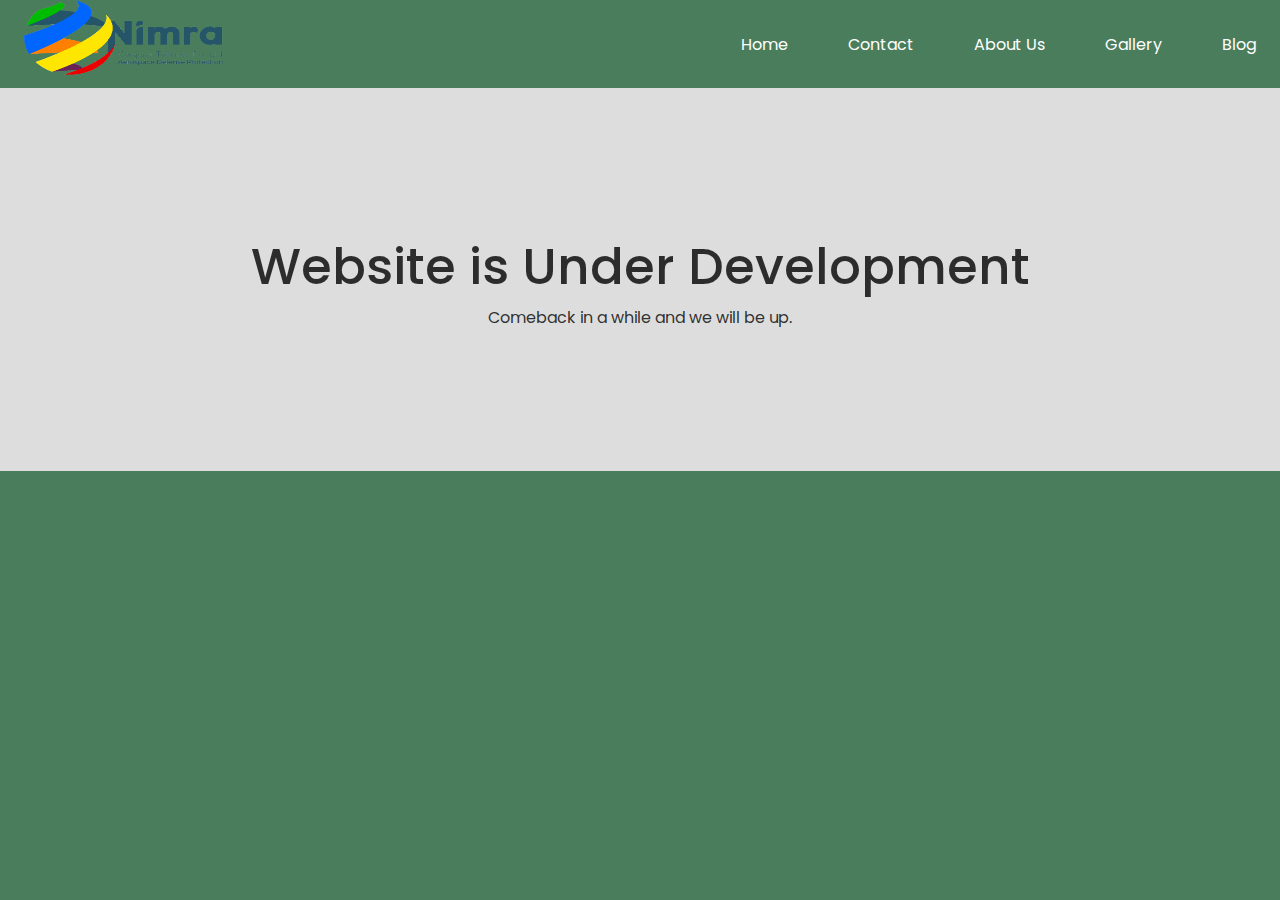
==== about.html @ bcb86f6c "added contactpage and other files" ====
<!DOCTYPE html>
<html lang="en">

<head>
    <meta charset="UTF-8" />
    <meta http-equiv="X-UA-Compatible" content="IE=edge" />
    <meta name="viewport" content="width=device-width, initial-scale=1.0" />
    <title>Nimra Defense</title>
    <!-- STYLESHEET LINK -->
    <link rel="stylesheet" href="styles.css" />
    <!-- GOOGLE FONT LINK -->
    <link rel="preconnect" href="https://fonts.googleapis.com" />
    <link rel="preconnect" href="https://fonts.gstatic.com" crossorigin />
    <link href="https://fonts.googleapis.com/css2?family=Poppins:wght@300&display=swap" rel="stylesheet" />
    <!-- FONT AWESOME LINK -->
    <link rel="stylesheet" href="https://cdnjs.cloudflare.com/ajax/libs/font-awesome/6.4.0/css/all.min.css"
        integrity="sha512-iecdLmaskl7CVkqkXNQ/ZH/XLlvWZOJyj7Yy7tcenmpD1ypASozpmT/E0iPtmFIB46ZmdtAc9eNBvH0H/ZpiBw=="
        crossorigin="anonymous" referrerpolicy="no-referrer" />
</head>

<body>
    <!-- NAVBAR -->

    <header>
        <nav class="navbar">
            <a href="index.html" class="nav-branding"><img src="logo.png" alt="Nimra-defense-logo" /></a>
            <ul class="nav-menu">
                <li class="nav-item">
                    <a href="index.html" class="nav-link">Home</a>
                </li>
                <li class="nav-item">
                    <a href="contact.html" class="nav-link">Contact</a>
                </li>
                <li class="nav-item">
                    <a href="about.html" class="nav-link">About Us</a>
                </li>
                <li class="nav-item">
                    <a href="gallery.html" class="nav-link">Gallery</a>
                </li>
                <li class="nav-item">
                    <a href="blog.html" class="nav-link">Blog</a>
                </li>
            </ul>
            <div class="hamburger">
                <span class="bar"></span>
                <span class="bar"></span>
                <span class="bar"></span>
            </div>
        </nav>
    </header>

<!-- MAIN SECTION -->
    <section id="about-pg-main-sec">
     <i class="fa-solid fa-code"></i>
     <h1>Website is Under Development</h1>
     <p>Comeback in a while and we will be up.</p>
    </section>

    <!-- FOOTER -->

    <section class="footer">
        <footer>
            <span class="footer-elements"><a href="#"><i class="fa-brands fa-google-plus-g"></i></a></span>
            <span class="footer-elements"><a href="#"><i class="fa-brands fa-youtube"></i></a></span>
            <span class="footer-elements"><a href="#"><i class="fa-brands fa-facebook-f"></i></a></span>
            <span class="footer-elements"><a href="#"><i class="fa-brands fa-linkedin-in"></i></a></span>
        </footer>
    </section>
    <script src="index.js"></script>
</body>

</html>
---- styles.css ----
* {
  margin: 0;
  padding: 0;
  box-sizing: border-box;
}

body {
  background-color: #4a7d5c;
  font-family: Poppins, sans-serif;
}

h1 {
  color: #f2fcf5;
  font-size: 50px;
  font-weight: 500;
}

h2 {
  color: #f2fcf5;
  font-size: 30px;
}

h3,
p {
  color: #f2fcf5;
  font-size: 16px;
}

/* NAVBAR SECTION */

header {
  background-color: #4a7d5c;
}

.navbar li {
  list-style: none;
}

.navbar a,
.contact-parent a {
  text-decoration: none;
  color: #fff;
}

.navbar {
  min-height: 70px;
  display: flex;
  justify-content: space-between;
  align-items: center;
  padding: 0 24px;
}

.nav-menu {
  display: flex;
  justify-content: space-between;
  align-items: center;
  gap: 60px;
}

.nav-branding {
  font-size: 2rem;
}

.nav-branding img {
  width: 200px;
  height: 75px;
}

.nav-link {
  transition: 0.6s ease; /* For delaying the effect*/
}

.nav-link:hover {
  color: #deb887;
}

.hamburger {
  display: none;
  cursor: pointer;
}

.bar {
  display: block;
  width: 25px;
  height: 3px;
  margin: 5px auto;
  -webkit-transition: all 0.3s ease-in-out;
  transition: all 0.3s ease-in-out;
  background-color: white;
}

/* VIDEO SECTION */

.vid-container video {
  width: 100%;
}

/* CARD SECTION */

#cards {
  display: flex;
  flex-wrap: wrap;
  justify-content: center;
  text-align: center;
  padding: 6% 0;
  padding-top: 0;
}

#cards-main h1 {
  padding-top: 5%;
  padding-bottom: 3%;
  text-align: center;
}

.card-child {
  height: auto;
  width: 30%;
  margin: 12px;
  border-radius: 12px;
  transition: 0.6s ease;
}

.card-child img {
  height: 250px;
  width: 100%;
  object-fit: cover;
  border-radius: 6px;
  opacity: 0.8;
}

.card-child p {
  font-size: 20px;
  padding: 12px;
  font-weight: 700;
  color: #dddddd;
}

/* WELCOME SECTION */

#welcome {
  display: block;
  margin: auto;
  text-align: center;
  padding: 6% 10%;
  line-height: 1.5;
}

#welcome h1 {
  padding: 0 0 5% 0px;
}

.welcome-rmp {
  padding-top: 5%;
}

/* Slideshow container */

.slideshow-container {
  position: relative;
  background: #dddddd;
  width: 100%;
  padding: 4% 0;
}

.slideshow-container h1 {
  text-align: center;
  color: black;
}

.mySlides {
  display: none;
  padding: 80px;
  text-align: center;
}

.prev,
.next {
  cursor: pointer;
  position: absolute;
  top: 50%;
  width: auto;
  margin-top: -30px;
  padding: 16px;
  color: #888;
  font-weight: bold;
  font-size: 20px;
  border-radius: 0 3px 3px 0;
  user-select: none;
}

.next {
  position: absolute;
  right: 0;
  border-radius: 3px 0 0 3px;
}

.prev:hover,
.next:hover {
  background-color: rgba(0, 0, 0, 0.8);
  color: white;
}

q {
  font-style: italic;
  font-size: 20px;
}

.author {
  color: black;
}

/* CARDS BOTTOM */

#cards-bottom {
  display: flex;
  flex-wrap: wrap;
  justify-content: center;
  text-align: center;
  padding: 6%;
  background-color: #dddddd;
  line-height: 1.5;
}

#cards-bottom h1,
#cards-bottom p {
  color: black;
}

.card-bottom-child {
  width: 28%;
  margin: 12px;
  padding: 1%;
}

.card-bottom-child h1 {
  padding-bottom: 5%;
  font-size: 35px;
}

/* MAP SECTION */

.mapouter {
  text-align: center;
  width: 100%;
  height: auto;
  padding: 2%;
}

.mapouter h1 {
  padding-bottom: 1%;
}

.gmap-container {
  overflow: hidden;
  background: none;
  width: 100%;
  height: auto;
}

.gmap_iframe {
  width: 100%;
  height: 400px;
  border: 2px solid white;
  opacity: 0.8;
}

/* FOOTER SECTION */

.footer {
  background-color: #4a7d5c;
  text-align: center;
  padding: 20px 10px 5px 10px;
  padding-bottom: 0;
}

.footer-elements {
  padding: 25px;
}

.footer-elements a {
  text-decoration: none;
  color: black;
  font-size: 25px;
  transition: 0.3s ease-out;
}

.footer-elements a:hover {
  color: aliceblue;
  font-size: 32px;
  transition: 0.3s ease; /* For delaying the effect*/
}

/* CONTACT PAGE */
/* #contactpg-main{
  background-color: #dddddd;
  height: 400px;
  width: 100%;
}

#contactpg-main h1{
  color: rgba(0, 0, 0, 0.8);
  text-align: center;
} */

/* CONTACT SECTION */

#contact {
  text-align: center;
  padding: 4% 20px;
  background-color: #dddddd;
  color: rgba(0, 0, 0, 0.8);
}

#contact h1{
  color: rgba(0, 0, 0, 0.8);
}

.contact-main-1 h2{
  color: rgba(0, 0, 0, 0.8);
}

.contact-parent {
  display: flex;
  flex-wrap: wrap;
  padding: 20px;
}

.contact-main-1,
.contact-main-2 {
  line-height: 1.5;
}

.contact-main-1 {
  flex: 50%;
}

.contact-email {
  color:rgba(0, 0, 0, 0.8);
}

.contact-main-2 {
  flex: 50%;
}

.contact-parent input {
  width: 100%;
  border: none;
  border-bottom: 1px solid rgba(0, 0, 0, 0.8);
  outline: none;
  padding-bottom: 5px;
  background-color: #dddddd;
  /* color: #e9f8f9; */
  padding: 10px 0px;
}

/* .contact-parent textarea {
  width: 100%;
  border: 0;
  border-bottom: 1px solid rgba(0, 0, 0, 0.8);
  outline: none;
  padding: 10px;
  box-sizing: border-box;
  background-color: #dddddd;
  /* color: #e9f8f9; 
  resize: none;
} */

.contact-parent label {
  display: block;
  margin-bottom: 6px;
  text-align: left;
  /* color: #c0eef2; */
  padding: 10px 0px;
}

.contact-main-2 button {
  background-color: rgba(0, 0, 0, 0.8);
  width: 100px;
  color: #dddddd;
  border: none;
  outline: none;
  height: 35px;
  border-radius: 30px;
  margin-top: 20px;
  font-weight: bold;
  text-transform: uppercase;
  cursor: pointer;
}

.contact-elements {
  padding: 25px;
}

.contact-elements a {
  text-decoration: none;
  color: black;
  font-size: 25px;
  transition: 0.3s ease-out;
}

.contact-elements a:hover {
  font-size: 32px;
  transition: 0.3s ease; /* For delaying the effect*/
}

/* ABOUT PAGE */
#about-pg-main-sec{
  background-color: #dddddd;
  width: 100%;
  padding: 11%;
  text-align: center;
}

#about-pg-main-sec h1, #about-pg-main-sec p{
  color: rgba(0, 0, 0, 0.8);
}

#about-pg-main-sec i{
  font-size: 10rem;
}

/* FOR RESPONSIVENESS OF PAGE */

/* MAX WIDTH 900PX */
@media (max-width: 900px) {
  /* NAVBAR */
  .hamburger {
    display: block;
  }
  .hamburger.active .bar:nth-child(2) {
    opacity: 0;
  }
  .hamburger.active .bar:nth-child(1) {
    transform: translateY(8px) translateX(45deg);
  }
  .hamburger.active .bar:nth-child(3) {
    transform: translateY(8px) translateX(-45deg);
  }

  .nav-menu {
    position: fixed;
    left: 100%;
    top: 70px;
    gap: 0;
    flex-direction: column;
    background-color: #4a7d5c;
    width: 100%;
    text-align: center;
    transition: 0.3s;
  }

  .nav-item {
    margin: 16px 0;
  }

  .nav-menu.active {
    left: 0;
  }

  #cards {
    display: block;
    margin: auto;
  }
  .card-child {
    margin: auto;
    width: 90%;
    padding: 18px;
    text-align: center;
  }
  .card-child img {
    height: fit-content;
    max-width: 100%;
    text-align: center;
  }
}

/* MAX WIDTH 750PX */
@media (max-width: 750px) {
  /* MAIN SECTION */
  h1 {
    font-size: 40px;
  }
  h2 {
    font-size: 25px;
  }
  h3,
  p {
    font-size: 14px;
  }
}

/* MAX WIDTH 650PX */
@media (max-width: 650px) {
  /* CARDS BOTTOM SECTION */
  #cards-bottom {
    display: block;
    margin: auto;
  }
  .card-bottom-child {
    padding: 12px;
    text-align: center;
    width: 100%;
  }
  /* CONTACT PAGE */
  .contact-parent{
    display: block;
  }
}

@media (max-width: 380px) {
  /* CARDS SECTION */
  #cards-main h1 {
    font-size: 30px;
  }
  .card-child p {
    font-size: 14px;
    font-weight: 600;
  }
}
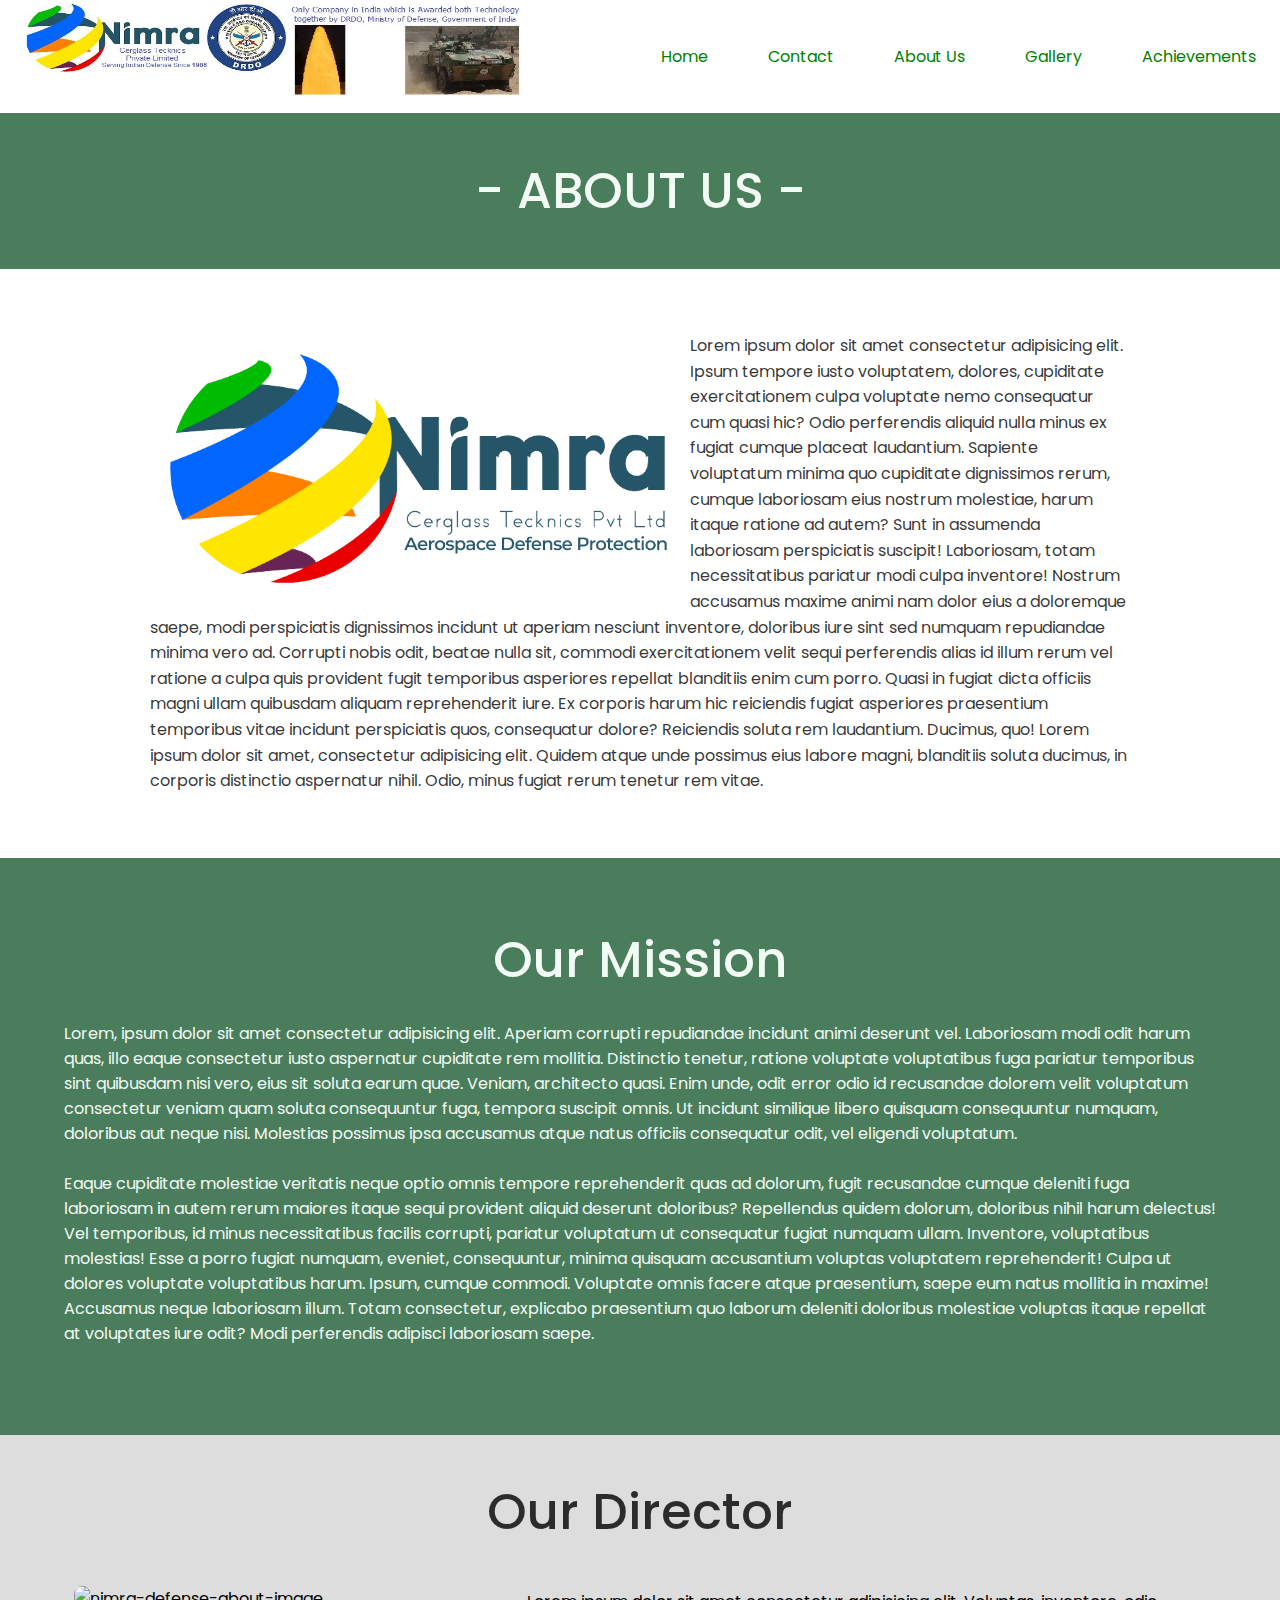
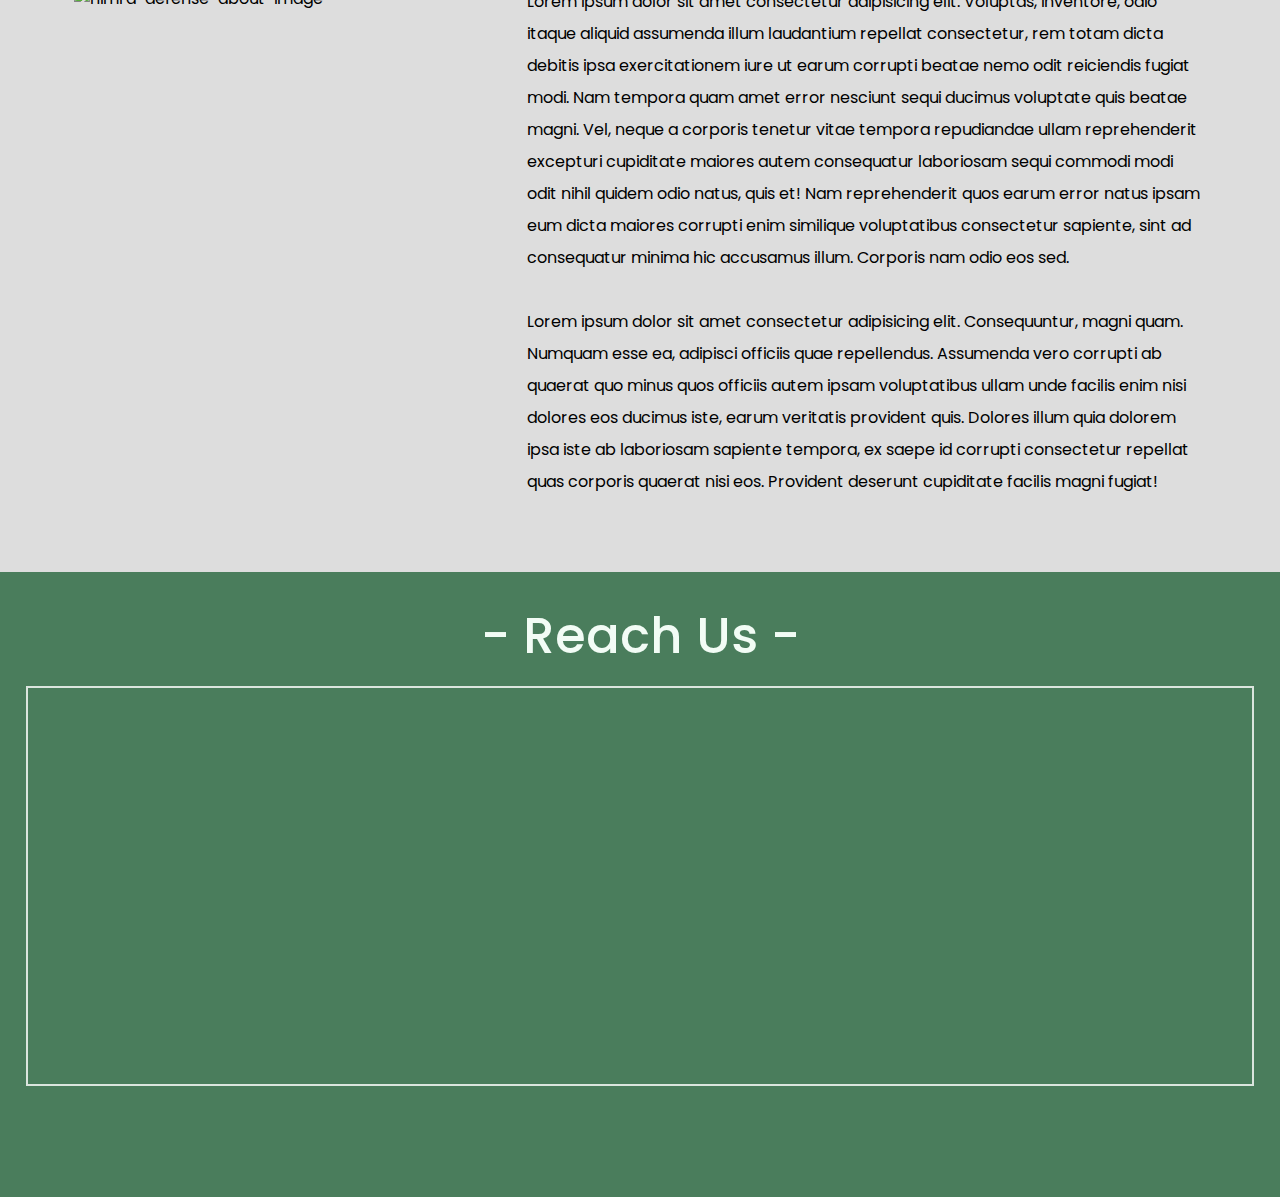
==== commit e3c072ba: "organised the files by creating folders, modified pages and completed the gallery page." ====
--- a/about.html
+++ b/about.html
@@ -7,7 +7,7 @@
     <meta name="viewport" content="width=device-width, initial-scale=1.0" />
     <title>Nimra Defense</title>
     <!-- STYLESHEET LINK -->
-    <link rel="stylesheet" href="styles.css" />
+    <link rel="stylesheet" href="css/styles.css" />
     <!-- GOOGLE FONT LINK -->
     <link rel="preconnect" href="https://fonts.googleapis.com" />
     <link rel="preconnect" href="https://fonts.gstatic.com" crossorigin />
@@ -23,7 +23,7 @@
 
     <header>
         <nav class="navbar">
-            <a href="index.html" class="nav-branding"><img src="logo.png" alt="Nimra-defense-logo" /></a>
+            <a href="index.html" class="nav-branding"><img src="images/logo2.jpeg" alt="Nimra-defense-logo" /></a>
             <ul class="nav-menu">
                 <li class="nav-item">
                     <a href="index.html" class="nav-link">Home</a>
@@ -38,7 +38,7 @@
                     <a href="gallery.html" class="nav-link">Gallery</a>
                 </li>
                 <li class="nav-item">
-                    <a href="blog.html" class="nav-link">Blog</a>
+                    <a href="blog.html" class="nav-link">Achievements</a>
                 </li>
             </ul>
             <div class="hamburger">
@@ -49,12 +49,95 @@
         </nav>
     </header>
 
-<!-- MAIN SECTION -->
-    <section id="about-pg-main-sec">
-     <i class="fa-solid fa-code"></i>
-     <h1>Website is Under Development</h1>
-     <p>Comeback in a while and we will be up.</p>
+    <!-- ABOUT PAGE MAIN SECTION -->
+    <div id="about-pg-above-main">
+        <h1> - ABOUT US - </h1>
+    </div>
+    <section id="about-pg-about-company-parent">
+        <div class="about-pg-about-company-child">
+            <img src="images/logo.png" alt="">
+            <div class="about-pg-about-company-grandchild">
+                <p>Lorem ipsum dolor sit amet consectetur adipisicing elit. Ipsum tempore iusto voluptatem, dolores,
+                    cupiditate exercitationem culpa voluptate nemo consequatur cum quasi hic? Odio perferendis aliquid
+                    nulla minus ex fugiat cumque placeat laudantium. Sapiente voluptatum minima quo cupiditate
+                    dignissimos rerum, cumque laboriosam eius nostrum molestiae, harum itaque ratione ad autem? Sunt in
+                    assumenda laboriosam perspiciatis suscipit! Laboriosam, totam necessitatibus pariatur modi culpa
+                    inventore! Nostrum accusamus maxime animi nam dolor eius a doloremque saepe, modi perspiciatis
+                    dignissimos incidunt ut aperiam nesciunt inventore, doloribus iure sint sed numquam repudiandae
+                    minima vero ad. Corrupti nobis odit, beatae nulla sit, commodi exercitationem velit sequi
+                    perferendis alias id illum rerum vel ratione a culpa quis provident fugit temporibus asperiores
+                    repellat blanditiis enim cum porro. Quasi in fugiat dicta officiis magni ullam quibusdam aliquam
+                    reprehenderit iure. Ex corporis harum hic reiciendis fugiat asperiores praesentium temporibus vitae
+                    incidunt perspiciatis quos, consequatur dolore? Reiciendis soluta rem laudantium. Ducimus, quo!
+                    Lorem ipsum dolor sit amet, consectetur adipisicing elit. Quidem atque unde possimus eius labore
+                    magni, blanditiis soluta ducimus, in corporis distinctio aspernatur nihil. Odio, minus fugiat rerum
+                    tenetur rem vitae.
+                </p>
+            </div>
+        </div>
     </section>
+
+    <section id="about-pg-mission">
+        <h1>Our Mission</h1>
+        <p>Lorem, ipsum dolor sit amet consectetur adipisicing elit. Aperiam corrupti repudiandae incidunt animi
+            deserunt vel. Laboriosam modi odit harum quas, illo eaque consectetur iusto aspernatur cupiditate rem
+            mollitia. Distinctio tenetur, ratione voluptate voluptatibus fuga pariatur temporibus sint quibusdam nisi
+            vero, eius sit soluta earum quae. Veniam, architecto quasi. Enim unde, odit error odio id recusandae dolorem
+            velit voluptatum consectetur veniam quam soluta consequuntur fuga, tempora suscipit omnis. Ut incidunt
+            similique libero quisquam consequuntur numquam, doloribus aut neque nisi. Molestias possimus ipsa accusamus
+            atque natus officiis consequatur odit, vel eligendi voluptatum. <br><br>
+            Eaque cupiditate molestiae veritatis neque
+            optio omnis tempore reprehenderit quas ad dolorum, fugit recusandae cumque deleniti fuga laboriosam in autem
+            rerum maiores itaque sequi provident aliquid deserunt doloribus? Repellendus quidem dolorum, doloribus nihil
+            harum delectus! Vel temporibus, id minus necessitatibus facilis corrupti, pariatur voluptatum ut consequatur
+            fugiat numquam ullam. Inventore, voluptatibus molestias! Esse a porro fugiat numquam, eveniet, consequuntur,
+            minima quisquam accusantium voluptas voluptatem reprehenderit! Culpa ut dolores voluptate voluptatibus
+            harum. Ipsum, cumque commodi. Voluptate omnis facere atque praesentium, saepe eum natus mollitia in maxime!
+            Accusamus neque laboriosam illum. Totam consectetur, explicabo praesentium quo laborum deleniti doloribus
+            molestiae voluptas itaque repellat at voluptates iure odit? Modi perferendis adipisci laboriosam saepe.</p>
+    </section>
+
+    <section id="about-pg-about-team">
+        <h1>Our Director</h1>
+        <div class="about-pg-about-team-parent">
+            <div class="about-pg-about-team-child-1">
+                <img src="https://media.licdn.com/dms/image/C5603AQHJTHOAVpW3YA/profile-displayphoto-shrink_800_800/0/1516537253487?e=1695254400&v=beta&t=LiZPrq3dsnrPmsei4boCsGf3zoCIZFaifo0vZ5HsxYo"
+                    alt="nimra-defense-about-image">
+            </div>
+            <div class="about-pg-about-team-child-2">
+                <p>Lorem ipsum dolor sit amet consectetur adipisicing elit. Voluptas, inventore, odio itaque aliquid
+                    assumenda
+                    illum laudantium repellat consectetur, rem totam dicta debitis ipsa exercitationem iure ut earum
+                    corrupti
+                    beatae nemo odit reiciendis fugiat modi. Nam tempora quam amet error nesciunt sequi ducimus
+                    voluptate quis
+                    beatae magni. Vel, neque a corporis tenetur vitae tempora repudiandae ullam reprehenderit excepturi
+                    cupiditate maiores autem consequatur laboriosam sequi commodi modi odit nihil quidem odio natus,
+                    quis et!
+                    Nam reprehenderit quos earum error natus ipsam eum dicta maiores corrupti enim similique
+                    voluptatibus
+                    consectetur sapiente, sint ad consequatur minima hic accusamus illum. Corporis nam odio eos sed.
+                    <br><br>
+                    Lorem ipsum dolor sit amet consectetur adipisicing elit. Consequuntur, magni quam. Numquam esse ea,
+                    adipisci officiis quae repellendus. Assumenda vero corrupti ab quaerat quo minus quos officiis autem
+                    ipsam voluptatibus ullam unde facilis enim nisi dolores eos ducimus iste, earum veritatis provident
+                    quis. Dolores illum quia dolorem ipsa iste ab laboriosam sapiente tempora, ex saepe id corrupti
+                    consectetur repellat quas corporis quaerat nisi eos. Provident deserunt cupiditate facilis magni
+                    fugiat!
+                </p>
+            </div>
+        </div>
+    </section>
+
+    <!-- REACH US - MAP SECTION -->
+    <div class="mapouter">
+        <h1>- Reach Us -</h1>
+        <div class="gmap-container">
+            <iframe class="gmap_iframe" frameborder="0" scrolling="no" marginheight="0" marginwidth="0"
+                src="https://maps.google.com/maps?width=100%&amp;height=400&amp;hl=en&amp;q=nimracerglass&amp;t=&amp;z=15&amp;ie=UTF8&amp;iwloc=B&amp;output=embed"></iframe>
+        </div>
+    </div>
+
 
     <!-- FOOTER -->
 
@@ -66,7 +149,7 @@
             <span class="footer-elements"><a href="#"><i class="fa-brands fa-linkedin-in"></i></a></span>
         </footer>
     </section>
-    <script src="index.js"></script>
+    <script src="js/index.js"></script>
 </body>
 
 </html>--- a/css/styles.css
+++ b/css/styles.css
@@ -0,0 +1,734 @@
+* {
+  margin: 0;
+  padding: 0;
+  box-sizing: border-box;
+}
+
+body {
+  background-color: #4a7d5c;
+  font-family: Poppins, sans-serif;
+}
+
+h1 {
+  color: #f2fcf5;
+  font-size: 50px;
+  font-weight: 500;
+}
+
+h2 {
+  color: #f2fcf5;
+  font-size: 30px;
+}
+
+h3,
+p {
+  color: #f2fcf5;
+  font-size: 16px;
+}
+
+/* NAVBAR SECTION */
+
+header {
+  background-color: #fff;
+}
+
+.navbar li {
+  list-style: none;
+}
+
+.navbar a,
+.contact-parent a {
+  text-decoration: none;
+}
+
+.navbar {
+  min-height: 70px;
+  display: flex;
+  justify-content: space-between;
+  align-items: center;
+  padding: 0 24px;
+}
+
+.nav-menu {
+  display: flex;
+  justify-content: space-between;
+  align-items: center;
+  gap: 60px;
+}
+
+.nav-branding {
+  font-size: 2rem;
+}
+
+.nav-branding img {
+  width: 500px;
+  height: 100px;
+}
+
+.nav-link {
+  transition: 0.6s ease; /* For delaying the effect*/
+  color: green;
+}
+
+.nav-link:hover {
+  color: #deb887;
+}
+
+.hamburger {
+  display: none;
+  cursor: pointer;
+}
+
+.bar {
+  display: block;
+  width: 25px;
+  height: 3px;
+  margin: 5px auto;
+  -webkit-transition: all 0.3s ease-in-out;
+  transition: all 0.3s ease-in-out;
+  background-color: #4a7d5c;
+}
+
+/* VIDEO SECTION */
+
+.vid-container video {
+  width: 100%;
+}
+
+/* CARD SECTION */
+
+#cards {
+  display: flex;
+  flex-wrap: wrap;
+  justify-content: center;
+  text-align: center;
+  padding: 6% 0;
+  padding-top: 0;
+}
+
+#cards-main h1 {
+  padding-top: 5%;
+  padding-bottom: 3%;
+  text-align: center;
+}
+
+.card-child {
+  height: auto;
+  width: 30%;
+  margin: 12px;
+  border-radius: 12px;
+  transition: 0.6s ease;
+}
+
+.card-child img {
+  height: 250px;
+  width: 100%;
+  object-fit: cover;
+  border-radius: 6px;
+  opacity: 0.8;
+}
+
+.card-child p {
+  font-size: 20px;
+  padding: 12px;
+  font-weight: 700;
+  color: #dddddd;
+}
+
+/* WELCOME SECTION */
+
+#welcome {
+  display: block;
+  margin: auto;
+  text-align: center;
+  padding: 6% 10%;
+  line-height: 1.5;
+}
+
+#welcome h1 {
+  padding: 0 0 5% 0px;
+}
+
+.welcome-rmp {
+  padding-top: 5%;
+}
+
+/* Slideshow container */
+
+.slideshow-container {
+  position: relative;
+  background: #dddddd;
+  width: 100%;
+  padding: 4% 0;
+}
+
+.slideshow-container h1 {
+  text-align: center;
+  color: black;
+}
+
+.mySlides {
+  display: none;
+  padding: 80px;
+  text-align: center;
+}
+
+.prev,
+.next {
+  cursor: pointer;
+  position: absolute;
+  top: 50%;
+  width: auto;
+  margin-top: -30px;
+  padding: 16px;
+  color: #888;
+  font-weight: bold;
+  font-size: 20px;
+  border-radius: 0 3px 3px 0;
+  user-select: none;
+}
+
+.next {
+  position: absolute;
+  right: 0;
+  border-radius: 3px 0 0 3px;
+}
+
+.prev:hover,
+.next:hover {
+  background-color: rgba(0, 0, 0, 0.8);
+  color: white;
+}
+
+q {
+  font-style: italic;
+  font-size: 20px;
+}
+
+.author {
+  color: black;
+}
+
+/* CARDS BOTTOM */
+
+#cards-bottom {
+  display: flex;
+  flex-wrap: wrap;
+  justify-content: center;
+  text-align: center;
+  padding: 6%;
+  background-color: #dddddd;
+  line-height: 1.5;
+}
+
+#cards-bottom h1,
+#cards-bottom p {
+  color: black;
+}
+
+.card-bottom-child {
+  width: 28%;
+  margin: 12px;
+  padding: 1%;
+}
+
+.card-bottom-child h1 {
+  padding-bottom: 5%;
+  font-size: 35px;
+}
+
+/* MAP SECTION */
+
+.mapouter {
+  text-align: center;
+  width: 100%;
+  height: auto;
+  padding: 2%;
+}
+
+.mapouter h1 {
+  padding-bottom: 1%;
+}
+
+.gmap-container {
+  overflow: hidden;
+  background: none;
+  width: 100%;
+  height: auto;
+}
+
+.gmap_iframe {
+  width: 100%;
+  height: 400px;
+  border: 2px solid white;
+  opacity: 0.8;
+}
+
+/* FOOTER SECTION */
+
+.footer {
+  background-color: #4a7d5c;
+  text-align: center;
+  padding: 20px 10px 5px 10px;
+  padding-bottom: 0;
+}
+
+.footer-elements {
+  padding: 25px;
+}
+
+.footer-elements a {
+  text-decoration: none;
+  color: black;
+  font-size: 25px;
+  transition: 0.3s ease-out;
+}
+
+.footer-elements a:hover {
+  color: aliceblue;
+  font-size: 32px;
+  transition: 0.3s ease; /* For delaying the effect*/
+}
+
+/* CONTACT PAGE */
+/* #contactpg-main{
+  background-color: #dddddd;
+  height: 400px;
+  width: 100%;
+}
+
+#contactpg-main h1{
+  color: rgba(0, 0, 0, 0.8);
+  text-align: center;
+} */
+
+/* CONTACT SECTION */
+
+#contact {
+  text-align: center;
+  padding: 4% 20px;
+  background-color: #dddddd;
+  color: rgba(0, 0, 0, 0.8);
+}
+
+#contact h1 {
+  color: rgba(0, 0, 0, 0.8);
+}
+
+.contact-main-1 h2 {
+  color: rgba(0, 0, 0, 0.8);
+}
+
+.contact-parent {
+  display: flex;
+  flex-wrap: wrap;
+  padding: 20px;
+}
+
+.contact-main-1,
+.contact-main-2 {
+  line-height: 1.5;
+}
+
+.contact-main-1 {
+  flex: 50%;
+}
+
+.contact-page-main-sec-p {
+  color: rgba(0, 0, 0, 0.8);
+}
+
+.contact-main-2 {
+  flex: 50%;
+}
+
+.contact-parent input {
+  width: 100%;
+  border: none;
+  border-bottom: 1px solid rgba(0, 0, 0, 0.8);
+  outline: none;
+  padding-bottom: 5px;
+  background-color: #dddddd;
+  /* color: #e9f8f9; */
+  padding: 10px 0px;
+}
+
+/* .contact-parent textarea {
+  width: 100%;
+  border: 0;
+  border-bottom: 1px solid rgba(0, 0, 0, 0.8);
+  outline: none;
+  padding: 10px;
+  box-sizing: border-box;
+  background-color: #dddddd;
+  /* color: #e9f8f9; 
+  resize: none;
+} */
+
+.contact-parent label {
+  display: block;
+  margin-bottom: 6px;
+  text-align: left;
+  /* color: #c0eef2; */
+  padding: 10px 0px;
+}
+
+.contact-main-2 button {
+  background-color: rgba(0, 0, 0, 0.8);
+  width: 100px;
+  color: #dddddd;
+  border: none;
+  outline: none;
+  height: 35px;
+  border-radius: 30px;
+  margin-top: 20px;
+  font-weight: bold;
+  text-transform: uppercase;
+  cursor: pointer;
+}
+
+.contact-elements {
+  padding: 25px;
+}
+
+.contact-elements a {
+  text-decoration: none;
+  color: black;
+  font-size: 25px;
+  transition: 0.3s ease-out;
+}
+
+.contact-elements a:hover {
+  font-size: 32px;
+  transition: 0.3s ease; /* For delaying the effect*/
+}
+
+/* ABOUT PAGE */
+
+#about-pg-above-main{
+  min-height: 150px;
+  background-image: url("https://nimradefense.com/images/Hypersonic%20Wind%20Tunnel.png");
+  background-position: center;
+  background-repeat: no-repeat;
+  background-size: cover;
+}
+
+#about-pg-above-main h1{
+  text-align: center;
+  display: block;
+  margin: auto;
+  text-shadow: #4a7d5c;
+  padding: 40px;
+}
+
+#about-pg-about-company-parent{
+  display: flex;
+  justify-content: center;
+  align-items: center;
+  background-color: #fff;
+  padding: 5%;
+  line-height: 1.6;
+}
+
+#about-pg-about-company-parent h1,#about-pg-about-company-parent p{
+  color: rgba(0, 0, 0, 0.8);
+}
+
+.about-pg-about-company-child{
+  width: 85%;
+}
+
+#about-pg-about-company-parent img{
+  max-width: 500px;
+  float: left;
+  margin: 20px;
+}
+
+#about-pg-mission{
+  display: block;
+  margin: auto;
+  padding: 5% 5% 7% 5%;
+  background-color: #4a7d5c;
+  text-align: left;
+}
+
+#about-pg-mission h1{
+  padding: 0 0 2% 0;
+  text-align: center;
+}
+
+#director-detail{
+  height: 400px;
+  width: 100%;
+  background-color: #dddddd;
+}
+
+#about-pg-about-team{
+  background-color: #dddddd;
+  padding: 3%;
+  }
+  
+  #about-pg-about-team h1{
+    text-align: center;
+    color: rgba(0, 0, 0, 0.8);
+  }
+  
+  .about-pg-about-team-parent{
+    display: flex;
+    flex-wrap: wrap;
+    padding: 3%;
+  }
+  
+  .about-pg-about-team-child-1{
+    width: 40%;
+  }
+  
+  .about-pg-about-team-child-1 img{
+    max-width: 90%;
+    border-radius: 8px;
+  }
+  
+  .about-pg-about-team-child-2{
+    width: 60%;
+  }
+  
+  .about-pg-about-team-child-2 p{
+    color: black;
+    line-height: 2;
+  }
+
+  /* GALLERY PAGE */
+.g-cards-parent{
+  background-color: #fff;
+  padding: 5% 0;
+  padding-top: 0;
+}
+
+.g-cards-child-h3, .g-cards-child-p{
+color: rgba(0, 0, 0, 0.8);
+width: 90%;
+padding: 6px 0;
+}
+
+.g-cards-child-p{
+  font-size: 12px;
+}
+
+.g-cards{
+  display: flex;
+  flex-wrap: wrap;
+  text-align: left;
+  padding: 5% 5% 0% 5%;
+  justify-content: center;
+}
+
+.g-cards-child{
+  width: 30%;
+}
+@media (max-width: 900px) {
+  
+}
+.g-cards-child img{
+  width: 90%;
+  height: auto;
+  border-radius: 6px;
+}
+
+.g-cards-child a{
+color: #4a7d5c;
+text-decoration: none;
+}
+
+/* .cards-child h1{
+ font-weight: 500;
+} */
+
+/* FOR RESPONSIVENESS OF PAGE */
+
+@media (max-width: 1100px) {
+  .nav-branding img {
+    width: 400px;
+    height: 100px;
+  }
+}
+
+@media (max-width: 990px) {
+  .nav-branding img {
+    width: 300px;
+    height: 90px;
+  }
+}
+
+/* MAX WIDTH 900PX */
+@media (max-width: 900px) {
+  .nav-branding img {
+    width: 500px;
+    height: 100px;
+  }
+  /* NAVBAR */
+  .hamburger {
+    display: block;
+  }
+  .hamburger.active .bar:nth-child(2) {
+    opacity: 0;
+  }
+  .hamburger.active .bar:nth-child(1) {
+    transform: translateY(8px) translateX(45deg);
+  }
+  .hamburger.active .bar:nth-child(3) {
+    transform: translateY(8px) translateX(-45deg);
+  }
+
+  .nav-menu {
+    position: fixed;
+    left: 100%;
+    top: 70px;
+    gap: 0;
+    flex-direction: column;
+    background-color: #fff;
+    width: 100%;
+    text-align: center;
+    transition: 0.3s;
+  }
+
+  .nav-item {
+    margin: 16px 0;
+  }
+
+  .nav-menu.active {
+    left: 0;
+  }
+
+  #cards {
+    display: block;
+    margin: auto;
+  }
+  .card-child {
+    margin: auto;
+    width: 90%;
+    padding: 18px;
+    text-align: center;
+  }
+  .card-child img {
+    height: fit-content;
+    max-width: 100%;
+    text-align: center;
+  }
+  /* ABOUT PAGE ABOUT COMPANY IMAGE */
+  #about-pg-about-company-parent img{
+    max-width: 100%;
+    float: left;
+    margin: 20px;
+  }
+.about-pg-about-team-parent{
+  display: block;
+  margin: auto;
+  width: 100%;
+}
+
+.about-pg-about-team-child-1{
+  width: 100%;
+  text-align: center;
+}
+
+.about-pg-about-team-child-2{
+width: 100%;
+}
+
+.about-pg-about-team-child-1 img{
+  max-width: 100%;
+}
+
+/* GALLERY PAGE */
+.g-cards{
+  display: block;
+  margin: auto;
+  justify-content: center;
+}
+.g-cards-child{
+  width: 100%;
+  padding-top: 3%;
+}
+}
+
+/* MAX WIDTH 750PX */
+@media (max-width: 750px) {
+  /* MAIN SECTION */
+  h1 {
+    font-size: 40px;
+  }
+  h2 {
+    font-size: 25px;
+  }
+  h3,
+  p {
+    font-size: 14px;
+  }
+}
+
+/* MAX WIDTH 650PX */
+@media (max-width: 650px) {
+  /* CARDS BOTTOM SECTION */
+  #cards-bottom {
+    display: block;
+    margin: auto;
+  }
+  .card-bottom-child {
+    padding: 12px;
+    text-align: center;
+    width: 100%;
+  }
+  /* CONTACT PAGE */
+  .contact-parent {
+    display: block;
+  }
+}
+
+@media (max-width: 600px) {
+  .nav-branding img {
+    width: 400px;
+    height: 100px;
+  }
+}
+
+@media (max-width: 475px) {
+  .nav-branding img {
+    width: 300px;
+    height: 90px;
+  }
+}
+
+@media (max-width: 380px) {
+  /* CARDS SECTION */
+  #cards-main h1 {
+    font-size: 30px;
+  }
+  .card-child p {
+    font-size: 14px;
+    font-weight: 600;
+  }
+  .nav-branding img {
+    width: 200px;
+    height: 90px;
+  }
+}
+
+
+
+/* .test{
+  display: flex;
+  justify-content: center;
+  align-items: center;
+  min-height: 40vh;
+}
+
+.wrapper{
+  /* margin: 150px auto; 
+  width: 80%;
+}
+
+.test img{
+  max-width: 500px;
+  float: left;
+  margin: 20px;
+} */